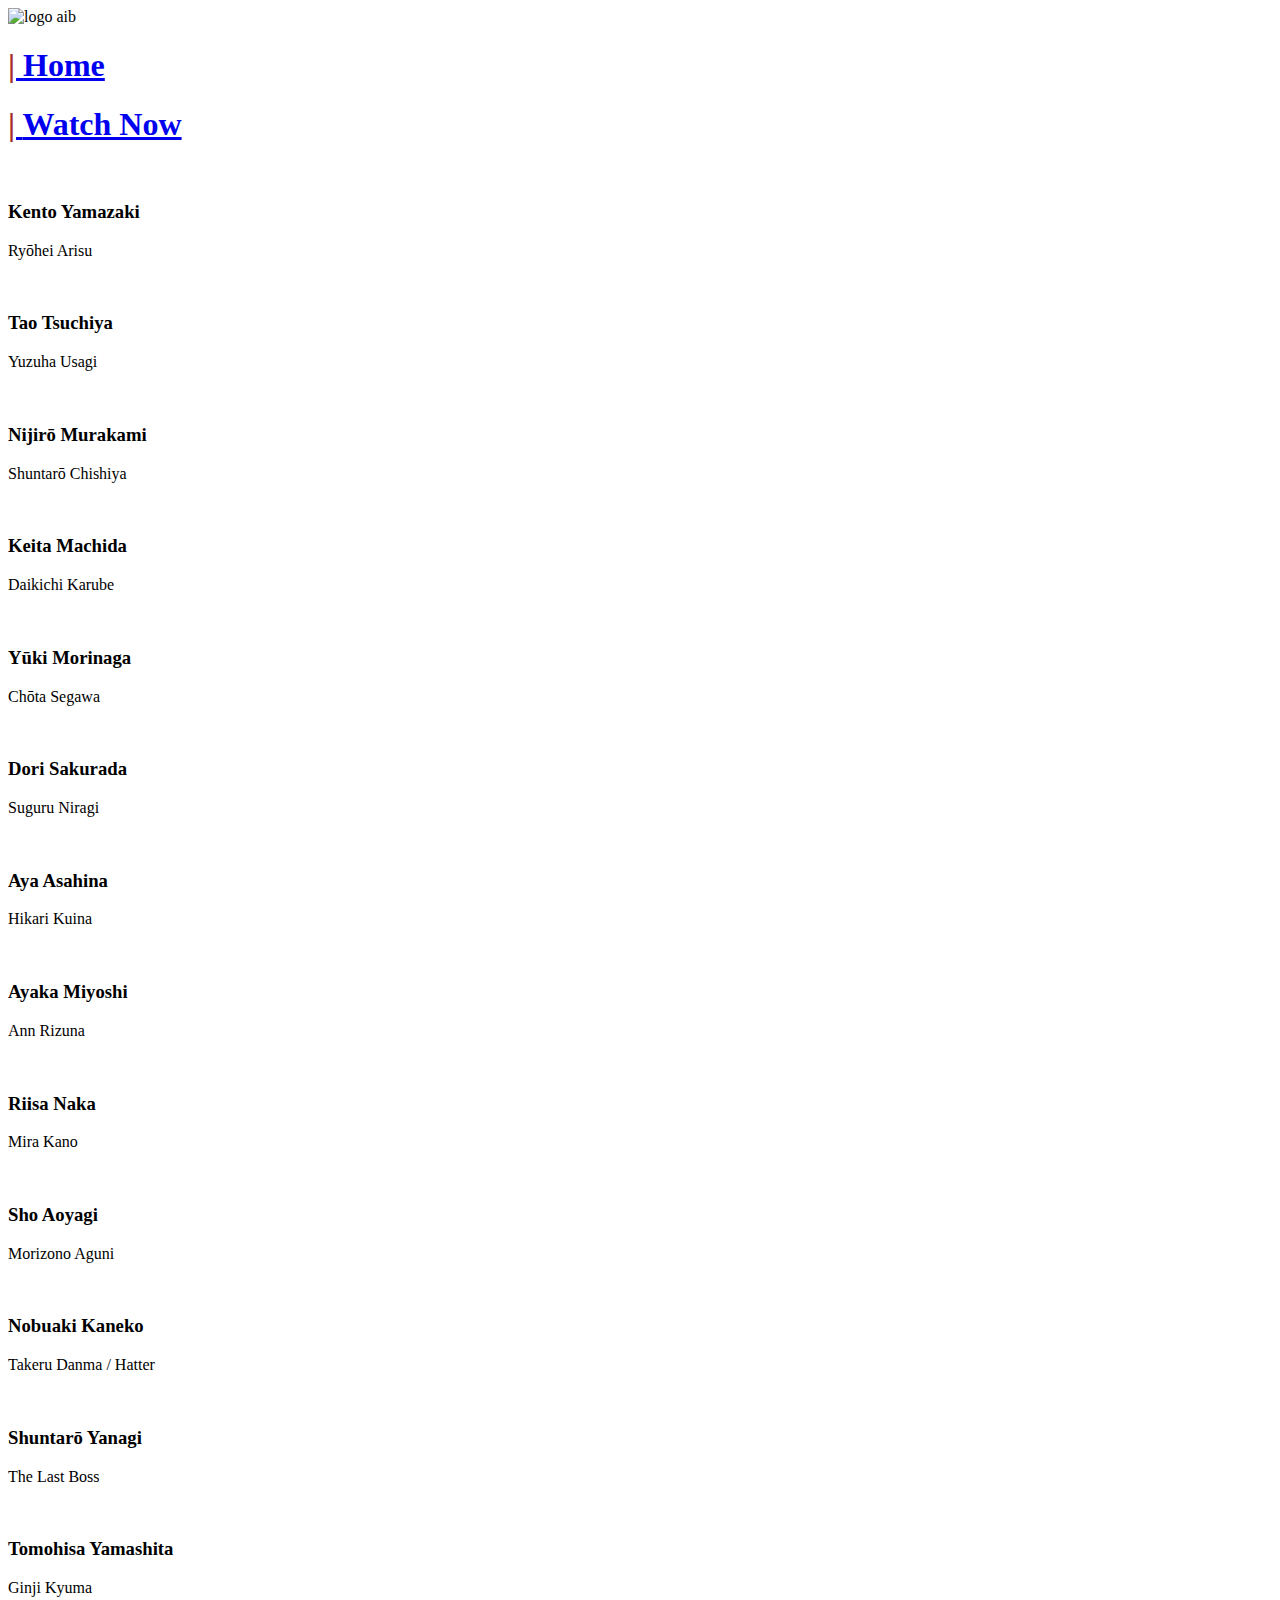
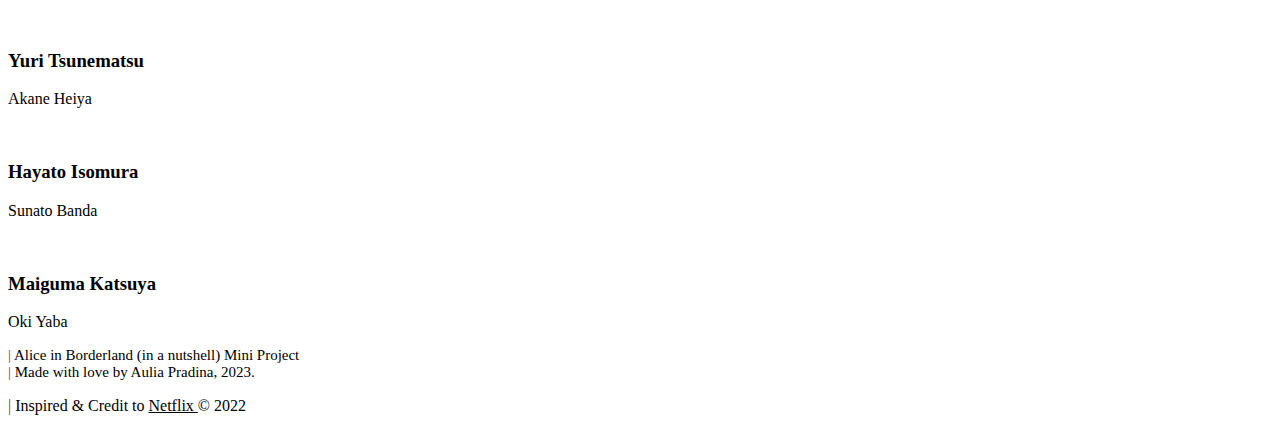
==== assets/html/cast.html @ 9f84265d "fixed typos" ====
<!-- Aulia Pradina, 28 - 29th January 2023-->
<!-- Alice in Borderland (in a nusthell) Mini Project-->
<!-- Sorry, this page also isn't responsive yet T_____T -->

<!DOCTYPE html>
<html>
    <head>
        <meta charset="UTF-8" />
        <meta http-equiv="X-UA-Compatible" content="IE=edge" />
        <meta name="viewport" content="width=device-width, initial-scale=1.0" />

        <!-- My CSS -->
        <link rel="stylesheet" href="../css/style.css" />
        <title>Cast of Alice in Borderland</title>
    </head>
    <body>
        <!-- Navbar Header -->
        <header class="header">
            <nav class="nav">
                <!-- Logo -->
                <img src="../img/logo.png" alt="logo aib" class="logo" />
                <!-- URL -->
                <div class="link">
                    <!-- Go back to Homepage-->
                    <a href="../../index.html" class="link">
                        <h1>
                            <span style="color: brown">| </span>
                            Home
                        </h1>
                    </a>
                    <!-- Redirect to Watch on Netflix-->
                    <a
                        href="https://www.netflix.com/id/title/80200575"
                        class="link"
                    >
                        <h1>
                            <span style="color: brown">| </span>
                            Watch Now
                        </h1>
                    </a>
                </div>
            </nav>
        </header>
        <!-- Cards of the Cast -->
        <!-- Each row contain 4 cards-->
        <div class="card-wrapper">
            <div class="row">
                <div class="card">
                    <img
                        src="../img/arisu_ryohei.jpeg"
                        alt=""
                        class="cast-card"
                    />
                    <div class="card-title-cast">
                        <h3>Kento Yamazaki</h3>
                        <div class="card-info">
                            <p>Ryōhei Arisu</p>
                        </div>
                    </div>
                </div>
                <div class="card">
                    <img src="../img/usagi.jpeg" alt="" class="cast-card" />
                    <div class="card-title-cast">
                        <h3>Tao Tsuchiya</h3>
                        <div class="card-info">
                            <p>Yuzuha Usagi</p>
                        </div>
                    </div>
                </div>
                <div class="card">
                    <img src="../img/chisiya.jpeg" alt="" class="cast-card" />
                    <div class="card-title-cast">
                        <h3>Nijirō Murakami</h3>
                        <div class="card-info">
                            <p>Shuntarō Chishiya</p>
                        </div>
                    </div>
                </div>
                <div class="card">
                    <img src="../img/karube.jpeg" alt="" class="cast-card" />
                    <div class="card-title-cast">
                        <h3>Keita Machida</h3>
                        <div class="card-info">
                            <p>Daikichi Karube</p>
                        </div>
                    </div>
                </div>
            </div>
        </div>
        <div class="card-wrapper">
            <div class="row">
                <div class="card">
                    <img src="../img/chota.jpeg" alt="" class="cast-card" />
                    <div class="card-title-cast">
                        <h3>Yūki Morinaga</h3>
                        <div class="card-info">
                            <p>Chōta Segawa</p>
                        </div>
                    </div>
                </div>
                <div class="card">
                    <img src="../img/niragi.jpeg" alt="" class="cast-card" />
                    <div class="card-title-cast">
                        <h3>Dori Sakurada</h3>
                        <div class="card-info">
                            <p>Suguru Niragi</p>
                        </div>
                    </div>
                </div>
                <div class="card">
                    <img src="../img/kuina.jpeg" alt="" class="cast-card" />
                    <div class="card-title-cast">
                        <h3>Aya Asahina</h3>
                        <div class="card-info">
                            <p>Hikari Kuina</p>
                        </div>
                    </div>
                </div>
                <div class="card">
                    <img src="../img/ann.jpeg" alt="" class="cast-card" />
                    <div class="card-title-cast">
                        <h3>Ayaka Miyoshi</h3>
                        <div class="card-info">
                            <p>Ann Rizuna</p>
                        </div>
                    </div>
                </div>
            </div>
        </div>
        <div class="card-wrapper">
            <div class="row">
                <div class="card">
                    <img src="../img/mira.jpeg" alt="" class="cast-card" />
                    <div class="card-title-cast">
                        <h3>Riisa Naka</h3>
                        <div class="card-info">
                            <p>Mira Kano</p>
                        </div>
                    </div>
                </div>
                <div class="card">
                    <img src="../img/aguni.jpeg" alt="" class="cast-card" />
                    <div class="card-title-cast">
                        <h3>Sho Aoyagi</h3>
                        <div class="card-info">
                            <p>Morizono Aguni</p>
                        </div>
                    </div>
                </div>
                <div class="card">
                    <img src="../img/hatter.jpeg" alt="" class="cast-card" />
                    <div class="card-title-cast">
                        <h3>Nobuaki Kaneko</h3>
                        <div class="card-info">
                            <p>Takeru Danma / Hatter</p>
                        </div>
                    </div>
                </div>
                <div class="card">
                    <img src="../img/last_boss.jpeg" alt="" class="cast-card" />
                    <div class="card-title-cast">
                        <h3>Shuntarō Yanagi</h3>
                        <div class="card-info">
                            <p>The Last Boss</p>
                        </div>
                    </div>
                </div>
            </div>
        </div>
        <div class="card-wrapper">
            <div class="row">
                <div class="card">
                    <img src="../img/kyuuma.jpg" alt="" class="cast-card" />
                    <div class="card-title-cast">
                        <h3>Tomohisa Yamashita</h3>
                        <div class="card-info">
                            <p>Ginji Kyuma</p>
                        </div>
                    </div>
                </div>
                <div class="card">
                    <img src="../img/heiya.jpg" alt="" class="cast-card" />
                    <div class="card-title-cast">
                        <h3>Yuri Tsunematsu</h3>
                        <div class="card-info">
                            <p>Akane Heiya</p>
                        </div>
                    </div>
                </div>
                <div class="card">
                    <img src="../img/banda.jpg" alt="" class="cast-card" />
                    <div class="card-title-cast">
                        <h3>Hayato Isomura</h3>
                        <div class="card-info">
                            <p>Sunato Banda</p>
                        </div>
                    </div>
                </div>
                <div class="card">
                    <img src="../img/okiyaba.jpg" alt="" class="cast-card" />
                    <div class="card-title-cast">
                        <h3>Maiguma Katsuya</h3>
                        <div class="card-info">
                            <p>Oki Yaba</p>
                        </div>
                    </div>
                </div>
            </div>
        </div>
        <!-- Footer -->
        <footer class="footer">
            <p style="font-size: 15px">
                <span style="color: brown">| </span>
                Alice in Borderland (in a nutshell) Mini Project
                <br />
                <span style="color: brown">| </span>
                Made with love by Aulia Pradina, 2023.
            </p>
            <p>
                <span style="color: brown">| </span>
                Inspired & Credit to <u> Netflix </u> © 2022
            </p>
        </footer>
    </body>
</html>
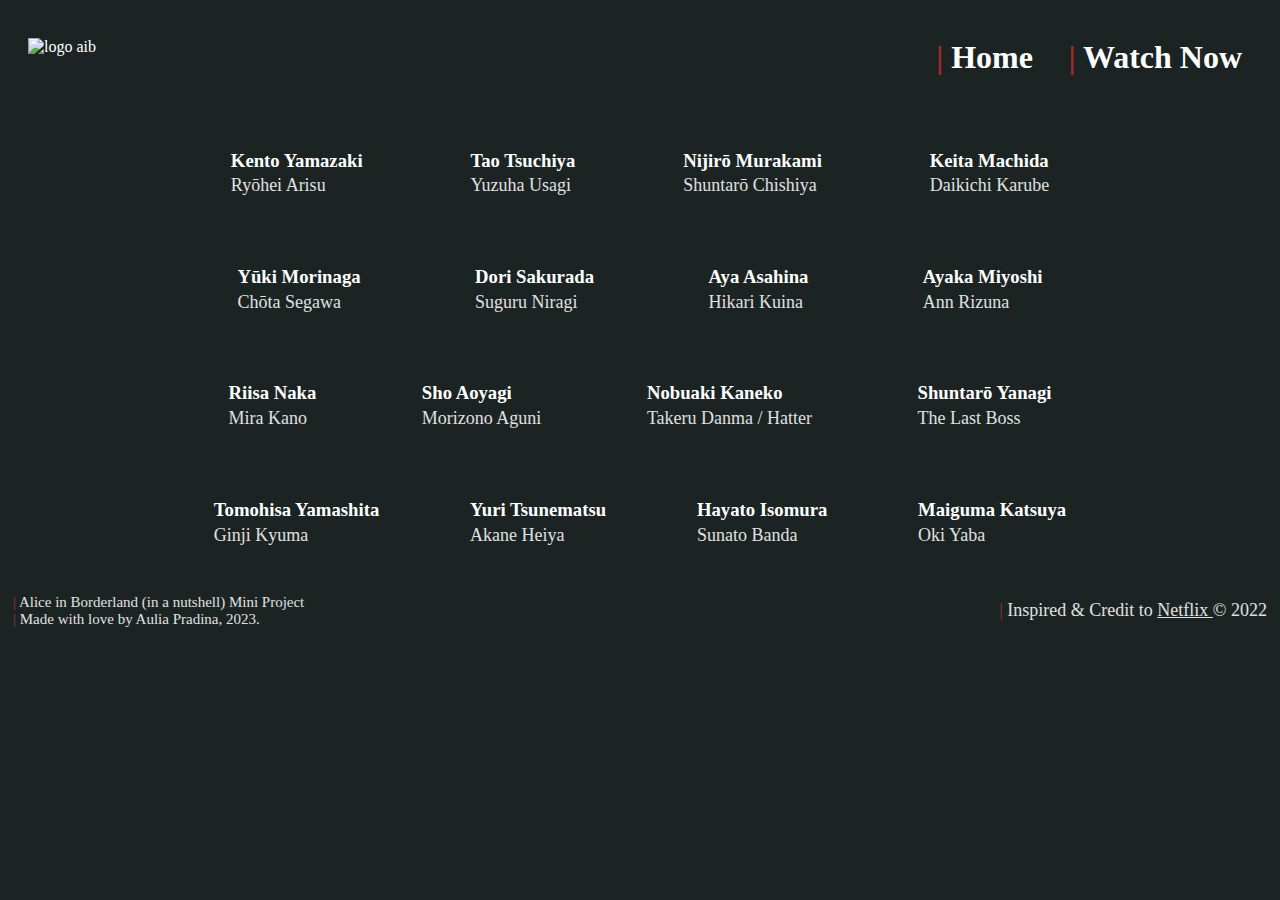
==== commit 20d47545: "fix padding for navbar header" ====
--- a/assets/html/cast.html
+++ b/assets/html/cast.html
@@ -12,6 +12,7 @@
         <!-- My CSS -->
         <link rel="stylesheet" href="../css/style.css" />
         <title>Cast of Alice in Borderland</title>
+        <link rel="icon" type="image/x-icon" href="../img/aib-icon.ico" />
     </head>
     <body>
         <!-- Navbar Header -->
--- a/assets/css/style.css
+++ b/assets/css/style.css
@@ -0,0 +1,138 @@
+/* Aulia Pradina, January 28th - 29th 2023 */
+/* Alice in Borderland (in a nusthell) Mini Project */
+
+html, body {
+    font-family: 'Helvetica Neue', 'sans-serif';
+    max-height: 100%;
+    max-width: 100%; 
+    background-color: #1C2423;
+    box-sizing: border-box;
+    overflow-x: hidden;
+}
+
+html, body, h1{
+    color: #FFFFFF;
+}
+
+.header {
+    padding: 10px;
+    /* background-color: brown; */
+}
+
+.header .nav{
+    width: 100%;
+    margin: auto;
+    display: flex;
+    justify-content:space-between;
+    align-items: center;
+}
+
+.header .nav .logo {
+    padding-left: 10px;
+    height: 40px;
+}
+
+.header .nav, a, h1 {
+    text-decoration: none;
+}
+
+.header .nav .link {
+    padding-right: 10px;
+    width: 40%;
+    display: flex;
+    justify-content: flex-end;
+}
+
+.main{
+    /* background-color: aquamarine; */
+    width: 95%;
+    margin: auto;
+}
+
+.main .info{
+    height: 400px;
+    display: flex;
+    /* overflow: hidden; */
+}
+
+.main .info .left{
+    width: 50%;
+    padding: 70px;
+    /* background-color: #6342e4; */
+    display: flex;
+    /* align-items: left; */
+}
+
+.main .info .right{
+    width: 50%;
+    /* background-color: azure; */
+    display: flex;
+    justify-content: center;
+}
+
+.main .info .right .poster{
+    padding: 50px;
+    height: 75%;
+}
+
+p {
+    color: #E0E0E0;
+    font-size: 18px;
+}
+
+.card {
+    padding: 10px;
+    text-align: center;
+}
+
+.container {
+    width: 33%;
+    padding: 0 10px;
+    margin: auto;
+
+}
+
+.card-title{
+    text-align: left;
+}
+
+.card-title-cast{
+    margin-top: -5px;
+    text-align: left;
+}
+
+.card-info p{
+    margin-top: -15px;
+    padding: 0 auto;
+}
+
+.row {
+    display: flex;
+    align-items: center;
+    justify-content: space-evenly;
+}
+
+.episode-card {
+    width: 300px;
+    overflow: hidden;
+}
+
+.cast-card {
+    width: 250px;
+    overflow: hidden;
+    box-shadow: 5px 5px brown;
+}
+
+.card-wrapper {
+    margin-left: 125px;
+    margin-right: 125px;
+    padding: auto;
+    /* background-color:brown; */
+}
+
+.footer {
+    padding: 5px;
+    display: flex;
+    justify-content: space-between;
+    align-items: center;    
+}